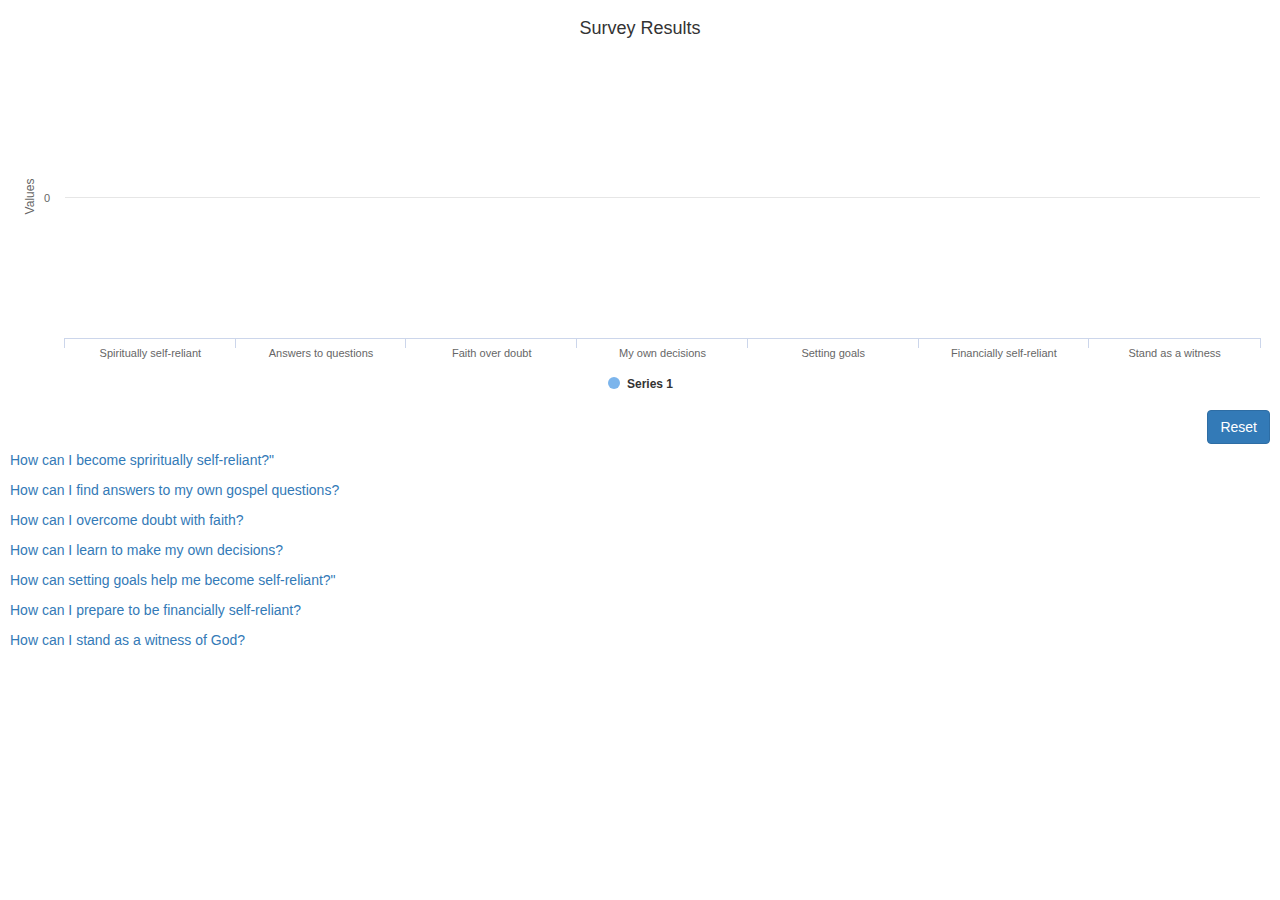
==== src/main/webapp/results.html @ 45d81d8f "Finishing touches on the app" ====
<!DOCTYPE html>
<html>
	<head>
		<title>Live Vote - Results</title>
		<meta charset="UTF-8">
		<meta http-equiv="X-UA-Compatible" content="IE=edge">
		<meta name="viewport" content="width=device-width, initial-scale=1.0">
		<link href="css/bootstrap.min.css" type="text/css" rel="stylesheet">
		<!-- HTML5 shim and Respond.js for IE8 support of HTML5 elements and media queries -->
		<!-- WARNING: Respond.js doesn't work if you view the page via file:// -->
		<!--[if lt IE 9]>
		  <script src="https://oss.maxcdn.com/html5shiv/3.7.2/html5shiv.min.js"></script>
		  <script src="https://oss.maxcdn.com/respond/1.4.2/respond.min.js"></script>
		<![endif]-->
	</head>
	<body style='padding: 10px;'>
		<div id='container'></div>
		<button type='button' id="reset" class='btn btn-primary' style='float: right'>Reset</button>
		<br><br>
		<p><a href="https://www.lds.org/youth/learn/ss/self-reliance/spiritually?lang=eng">How can I become spriritually self-reliant?"</a></p>
		<p><a href="https://www.lds.org/youth/learn/ss/self-reliance/answers?lang=eng">How can I find answers to my own gospel questions?</a></p>
		<p><a href="https://www.lds.org/youth/learn/ss/self-reliance/overcome?lang=eng">How can I overcome doubt with faith?</a></p>
		<p><a href="https://www.lds.org/youth/learn/ss/self-reliance/decisions?lang=eng">How can I learn to make my own decisions?</a></p>
		<p><a href="https://www.lds.org/youth/learn/ss/self-reliance/goals?lang=eng">How can setting goals help me become self-reliant?"</a></p>
		<p><a href="https://www.lds.org/youth/learn/ss/self-reliance/financially?lang=eng">How can I prepare to be financially self-reliant?</a></p>
		<p><a href="https://www.lds.org/youth/learn/ss/self-reliance/witness?lang=eng">How can I stand as a witness of God?</a></p>
		<script type='text/javascript' src="js/jquery-2.1.4.min.js"></script>
		<script type='text/javascript' src="js/bootstrap.min.js"></script>
		<script type='text/javascript' src="js/highcharts.js"></script>
		<script type="text/javascript" src="js/results.js"></script>
	</body>
</html>
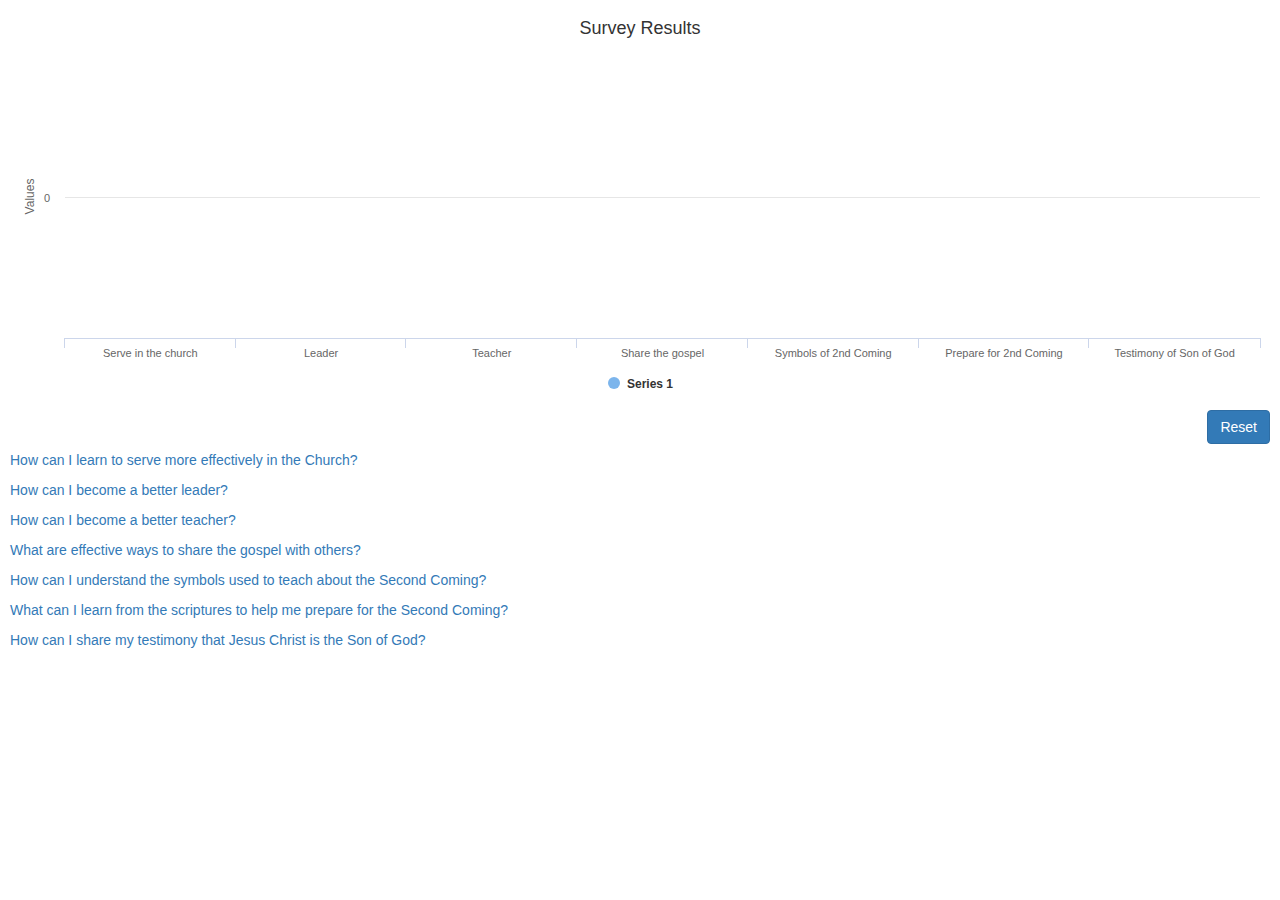
==== commit a54ea4d7: "Switching survey to december ss" ====
--- a/src/main/webapp/results.html
+++ b/src/main/webapp/results.html
@@ -17,13 +17,13 @@
 		<div id='container'></div>
 		<button type='button' id="reset" class='btn btn-primary' style='float: right'>Reset</button>
 		<br><br>
-		<p><a href="https://www.lds.org/youth/learn/ss/self-reliance/spiritually?lang=eng">How can I become spriritually self-reliant?"</a></p>
-		<p><a href="https://www.lds.org/youth/learn/ss/self-reliance/answers?lang=eng">How can I find answers to my own gospel questions?</a></p>
-		<p><a href="https://www.lds.org/youth/learn/ss/self-reliance/overcome?lang=eng">How can I overcome doubt with faith?</a></p>
-		<p><a href="https://www.lds.org/youth/learn/ss/self-reliance/decisions?lang=eng">How can I learn to make my own decisions?</a></p>
-		<p><a href="https://www.lds.org/youth/learn/ss/self-reliance/goals?lang=eng">How can setting goals help me become self-reliant?"</a></p>
-		<p><a href="https://www.lds.org/youth/learn/ss/self-reliance/financially?lang=eng">How can I prepare to be financially self-reliant?</a></p>
-		<p><a href="https://www.lds.org/youth/learn/ss/self-reliance/witness?lang=eng">How can I stand as a witness of God?</a></p>
+		<p><a href="https://www.lds.org/youth/learn/ss/building-up-the-church/serve?lang=eng">How can I learn to serve more effectively in the Church?</a></p>
+		<p><a href="https://www.lds.org/youth/learn/ss/building-up-the-church/leader?lang=eng">How can I become a better leader?</a></p>
+		<p><a href="https://www.lds.org/youth/learn/ss/building-up-the-church/teacher?lang=eng">How can I become a better teacher?</a></p>
+		<p><a href="https://www.lds.org/youth/learn/ss/building-up-the-church/share?lang=eng">What are effective ways to share the gospel with others?</a></p>
+		<p><a href="https://www.lds.org/youth/learn/ss/building-up-the-church/symobls?lang=eng">How can I understand the symbols used to teach about the Second Coming?</a></p>
+		<p><a href="https://www.lds.org/youth/learn/ss/building-up-the-church/learn?lang=eng">What can I learn from the scriptures to help me prepare for the Second Coming?</a></p>
+		<p><a href="https://www.lds.org/youth/learn/ss/building-up-the-church/christmas?lang=eng">How can I share my testimony that Jesus Christ is the Son of God?</a></p>
 		<script type='text/javascript' src="js/jquery-2.1.4.min.js"></script>
 		<script type='text/javascript' src="js/bootstrap.min.js"></script>
 		<script type='text/javascript' src="js/highcharts.js"></script>
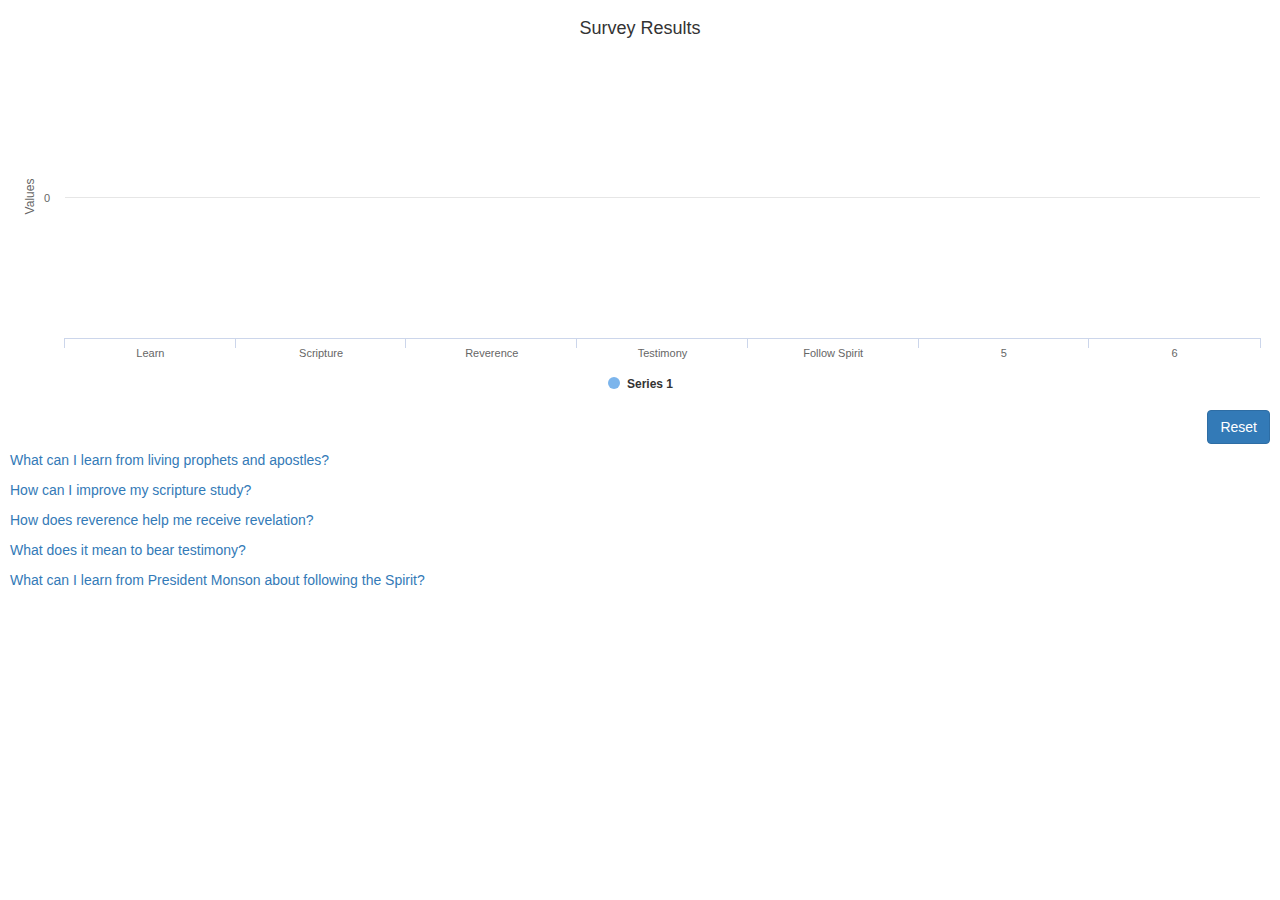
==== commit 4248373c: "Updated for May 2017" ====
--- a/src/main/webapp/results.html
+++ b/src/main/webapp/results.html
@@ -1,32 +1,30 @@
-<!DOCTYPE html>
-<html>
-	<head>
-		<title>Live Vote - Results</title>
-		<meta charset="UTF-8">
-		<meta http-equiv="X-UA-Compatible" content="IE=edge">
-		<meta name="viewport" content="width=device-width, initial-scale=1.0">
-		<link href="css/bootstrap.min.css" type="text/css" rel="stylesheet">
-		<!-- HTML5 shim and Respond.js for IE8 support of HTML5 elements and media queries -->
-		<!-- WARNING: Respond.js doesn't work if you view the page via file:// -->
-		<!--[if lt IE 9]>
-		  <script src="https://oss.maxcdn.com/html5shiv/3.7.2/html5shiv.min.js"></script>
-		  <script src="https://oss.maxcdn.com/respond/1.4.2/respond.min.js"></script>
-		<![endif]-->
-	</head>
-	<body style='padding: 10px;'>
-		<div id='container'></div>
-		<button type='button' id="reset" class='btn btn-primary' style='float: right'>Reset</button>
-		<br><br>
-		<p><a href="https://www.lds.org/youth/learn/ss/building-up-the-church/serve?lang=eng">How can I learn to serve more effectively in the Church?</a></p>
-		<p><a href="https://www.lds.org/youth/learn/ss/building-up-the-church/leader?lang=eng">How can I become a better leader?</a></p>
-		<p><a href="https://www.lds.org/youth/learn/ss/building-up-the-church/teacher?lang=eng">How can I become a better teacher?</a></p>
-		<p><a href="https://www.lds.org/youth/learn/ss/building-up-the-church/share?lang=eng">What are effective ways to share the gospel with others?</a></p>
-		<p><a href="https://www.lds.org/youth/learn/ss/building-up-the-church/symobls?lang=eng">How can I understand the symbols used to teach about the Second Coming?</a></p>
-		<p><a href="https://www.lds.org/youth/learn/ss/building-up-the-church/learn?lang=eng">What can I learn from the scriptures to help me prepare for the Second Coming?</a></p>
-		<p><a href="https://www.lds.org/youth/learn/ss/building-up-the-church/christmas?lang=eng">How can I share my testimony that Jesus Christ is the Son of God?</a></p>
-		<script type='text/javascript' src="js/jquery-2.1.4.min.js"></script>
-		<script type='text/javascript' src="js/bootstrap.min.js"></script>
-		<script type='text/javascript' src="js/highcharts.js"></script>
-		<script type="text/javascript" src="js/results.js"></script>
-	</body>
-</html>
+<!DOCTYPE html>
+<html>
+	<head>
+		<title>Live Vote - Results</title>
+		<meta charset="UTF-8">
+		<meta http-equiv="X-UA-Compatible" content="IE=edge">
+		<meta name="viewport" content="width=device-width, initial-scale=1.0">
+		<link href="css/bootstrap.min.css" type="text/css" rel="stylesheet">
+		<!-- HTML5 shim and Respond.js for IE8 support of HTML5 elements and media queries -->
+		<!-- WARNING: Respond.js doesn't work if you view the page via file:// -->
+		<!--[if lt IE 9]>
+		  <script src="https://oss.maxcdn.com/html5shiv/3.7.2/html5shiv.min.js"></script>
+		  <script src="https://oss.maxcdn.com/respond/1.4.2/respond.min.js"></script>
+		<![endif]-->
+	</head>
+	<body style='padding: 10px;'>
+		<div id='container'></div>
+		<button type='button' id="reset" class='btn btn-primary' style='float: right'>Reset</button>
+		<br><br>
+		<p><a href="https://www.lds.org/youth/learn/ss/prophets-revelation/living?lang=eng">What can I learn from living prophets and apostles?</a></p>
+		<p><a href="https://www.lds.org/youth/learn/ss/prophets-revelation/scripture?lang=eng">How can I improve my scripture study?</a></p>
+		<p><a href="https://www.lds.org/youth/learn/ss/prophets-revelation/reverent?lang=eng">How does reverence help me receive revelation?</a></p>
+		<p><a href="https://www.lds.org/youth/learn/ss/prophets-revelation/testimony?lang=eng">What does it mean to bear testimony?</a></p>
+		<p><a href="https://www.lds.org/youth/learn/ss/prophets-revelation/more?lang=eng">What can I learn from President Monson about following the Spirit?</a></p>
+		<script type='text/javascript' src="js/jquery-2.1.4.min.js"></script>
+		<script type='text/javascript' src="js/bootstrap.min.js"></script>
+		<script type='text/javascript' src="js/highcharts.js"></script>
+		<script type="text/javascript" src="js/results.js"></script>
+	</body>
+</html>
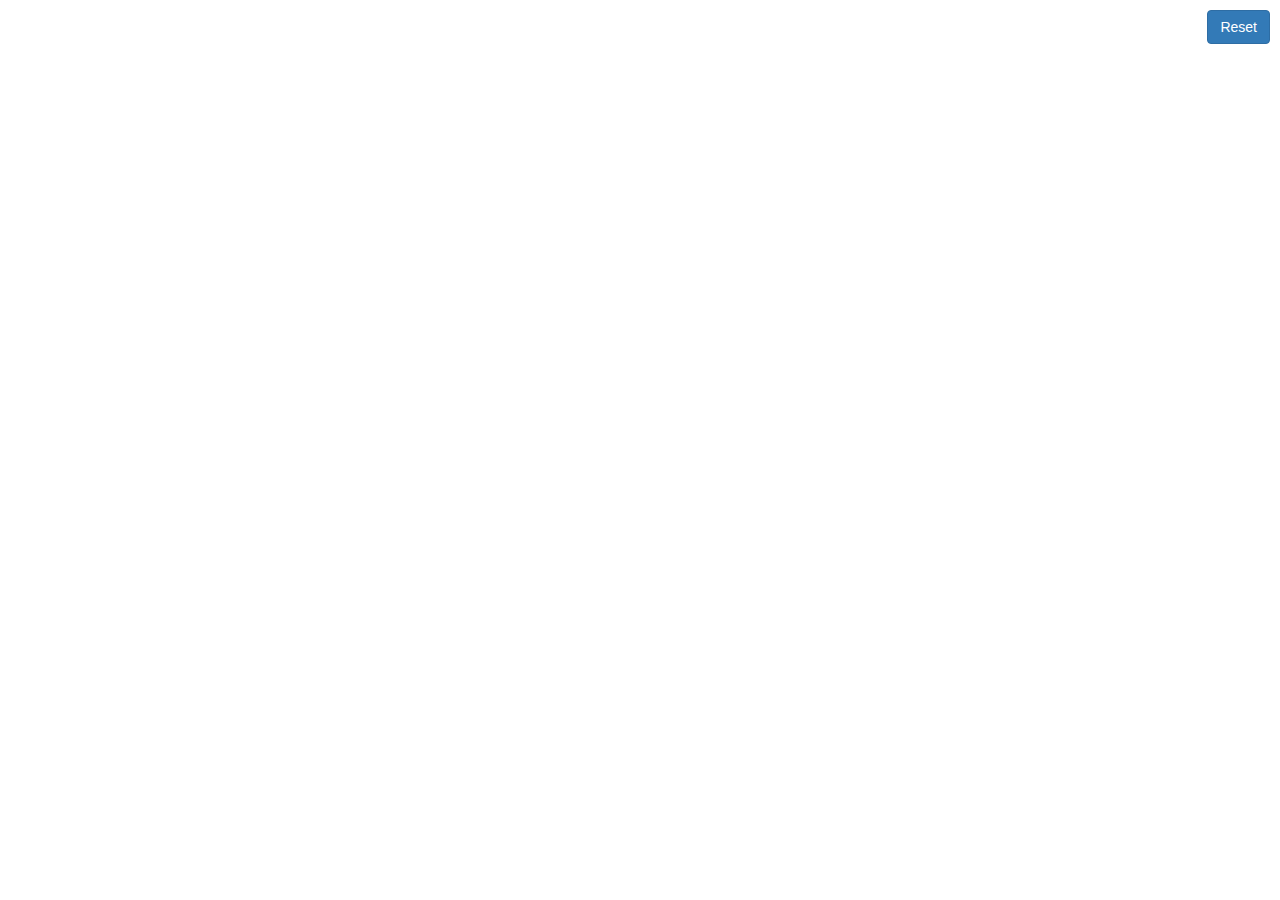
==== commit f36a3aac: "Restructured survey models to pipe url and text to front-end; Allowing more generic framework to cre" ====
--- a/src/main/webapp/results.html
+++ b/src/main/webapp/results.html
@@ -17,11 +17,7 @@
 		<div id='container'></div>
 		<button type='button' id="reset" class='btn btn-primary' style='float: right'>Reset</button>
 		<br><br>
-		<p><a href="https://www.lds.org/youth/learn/ss/prophets-revelation/living?lang=eng">What can I learn from living prophets and apostles?</a></p>
-		<p><a href="https://www.lds.org/youth/learn/ss/prophets-revelation/scripture?lang=eng">How can I improve my scripture study?</a></p>
-		<p><a href="https://www.lds.org/youth/learn/ss/prophets-revelation/reverent?lang=eng">How does reverence help me receive revelation?</a></p>
-		<p><a href="https://www.lds.org/youth/learn/ss/prophets-revelation/testimony?lang=eng">What does it mean to bear testimony?</a></p>
-		<p><a href="https://www.lds.org/youth/learn/ss/prophets-revelation/more?lang=eng">What can I learn from President Monson about following the Spirit?</a></p>
+		<div id="lessonLinks"></div>
 		<script type='text/javascript' src="js/jquery-2.1.4.min.js"></script>
 		<script type='text/javascript' src="js/bootstrap.min.js"></script>
 		<script type='text/javascript' src="js/highcharts.js"></script>
